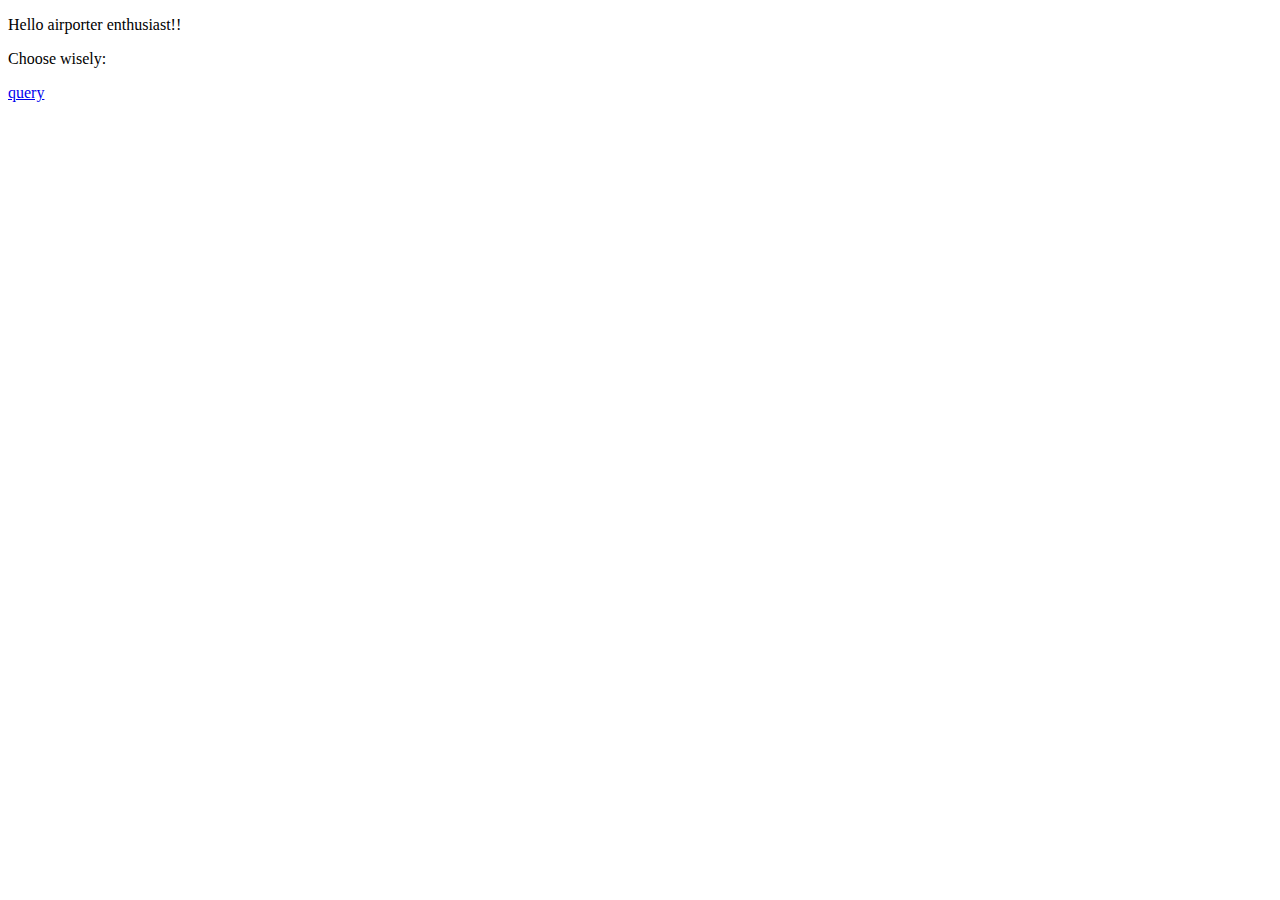
==== src/main/resources/templates/index.html @ 40ddcbf7 "Basic HTML layout" ====
<!DOCTYPE HTML>
<html xmlns:th="http://www.thymeleaf.org">
<head>
    <title>Super Airport App</title>
    <meta http-equiv="Content-Type" content="text/html; charset=UTF-8" />
    <link rel="stylesheet" type="text/css" media="all" href="/css/airporter.css"
          th:href="@{css/airporter.css}" />
</head>
<body>
    <div class="main">
        <div th:replace="fragments/menu :: menu"></div>
        <p>Hello airporter enthusiast!!</p>
        <p>Choose wisely:</p>
        <a href="/query"><p>query</p></a>
    </div>
    <div th:replace="fragments/footer :: footer"></div>
</body>
</html>
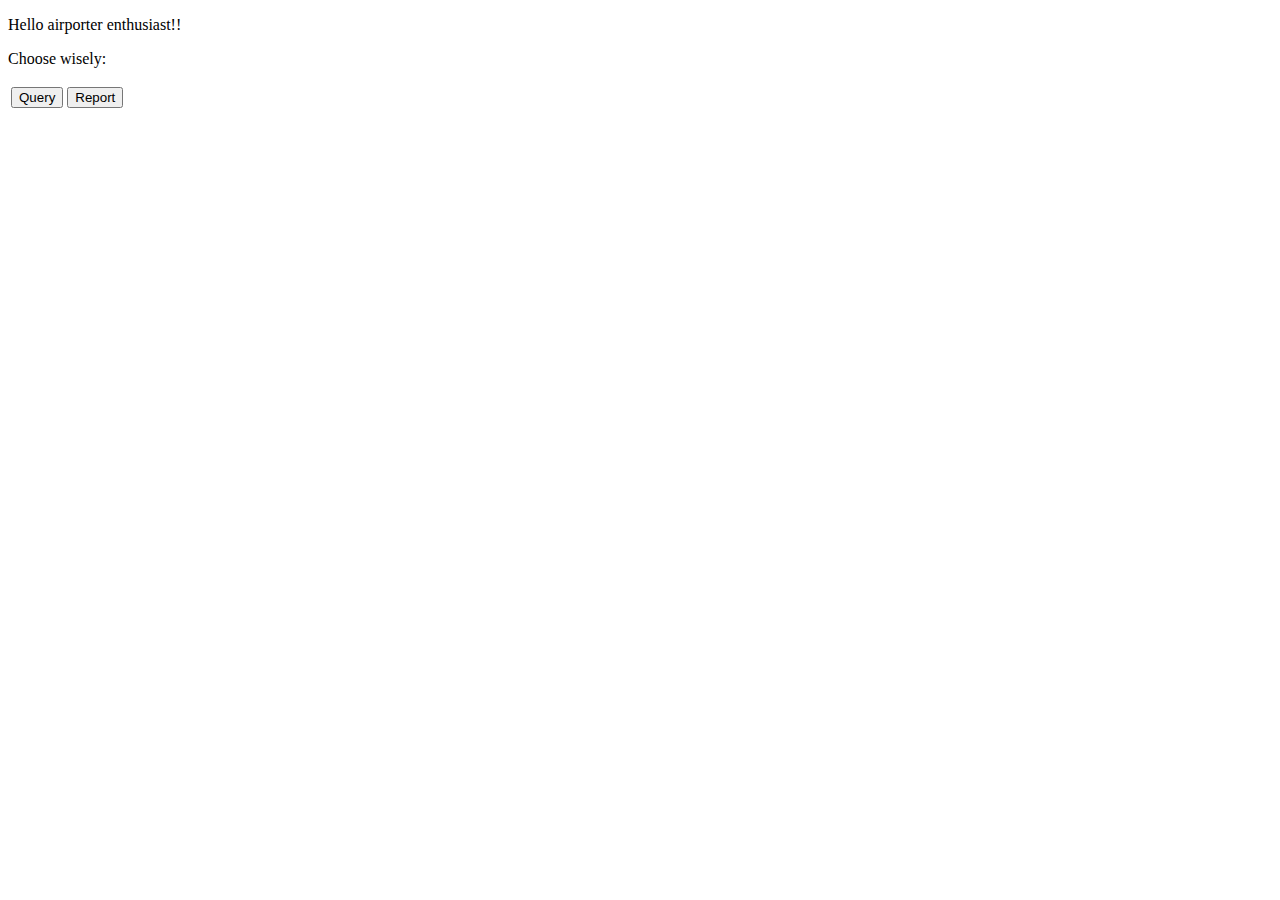
==== commit 1a282047: "MMaking webpages pretty" ====
--- a/src/main/resources/templates/index.html
+++ b/src/main/resources/templates/index.html
@@ -9,9 +9,24 @@
 <body>
     <div class="main">
         <div th:replace="fragments/menu :: menu"></div>
-        <p>Hello airporter enthusiast!!</p>
-        <p>Choose wisely:</p>
-        <a href="/query"><p>query</p></a>
+        <div class="content">
+            <p>Hello airporter enthusiast!!</p>
+            <p>Choose wisely:</p>
+            <table class="button-list">
+                <tr>
+                    <td>
+                        <a href="/query">
+                            <button class="button-link">Query</button>
+                        </a>
+                    </td>
+                    <td>
+                        <a href="/report">
+                            <button class="button-link">Report</button>
+                        </a>
+                    </td>
+                </tr>
+            </table>
+        </div>
     </div>
     <div th:replace="fragments/footer :: footer"></div>
 </body>
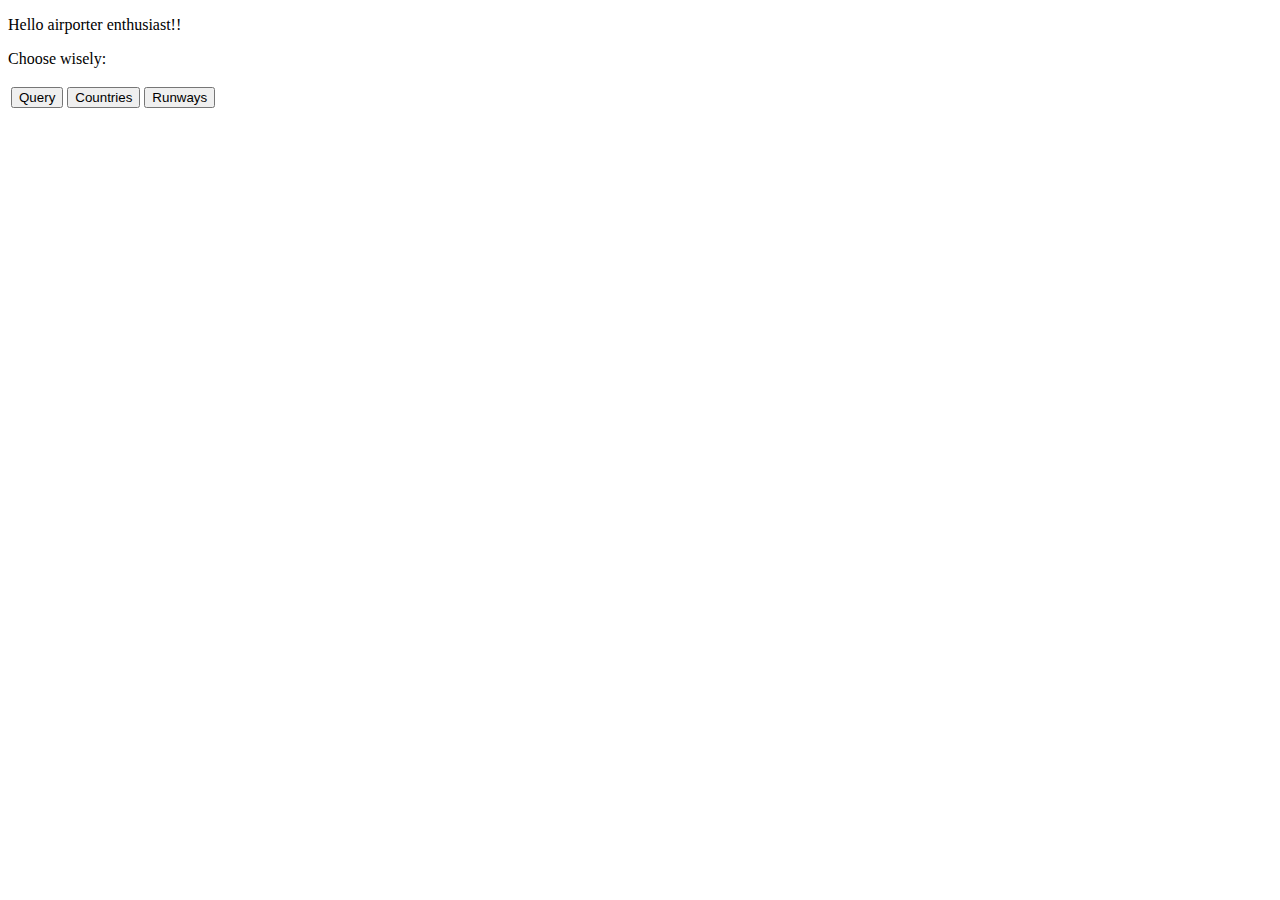
==== commit 4f3924c9: "Bonus2 finished" ====
--- a/src/main/resources/templates/index.html
+++ b/src/main/resources/templates/index.html
@@ -21,7 +21,12 @@
                     </td>
                     <td>
                         <a href="/report">
-                            <button class="button-link">Report</button>
+                            <button class="button-link">Countries</button>
+                        </a>
+                    </td>
+                    <td>
+                        <a href="/runways">
+                            <button class="button-link">Runways</button>
                         </a>
                     </td>
                 </tr>
